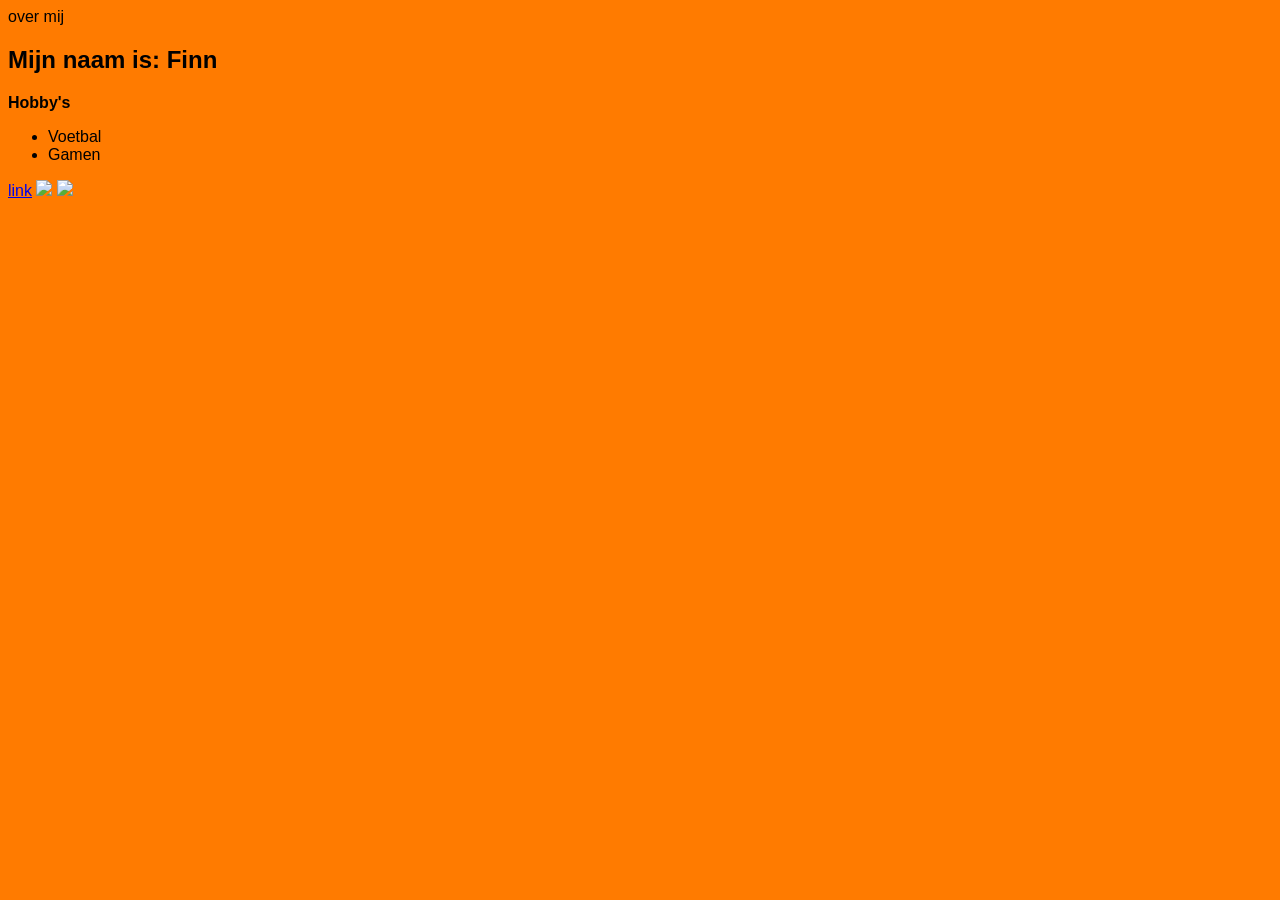
==== overMij/index.html @ 92cf0c7d "hoi" ====
<!DOCTYPE html>
<html>
    <head>
        <title>About</title>
        <link rel="stylesheet" href="overMij.css">
    </head>
    <body id="body">
        over mij
        <h2>Mijn naam is: <strong>Finn</strong></h2>
        <p><strong>Hobby's</strong></p>
        <ul>
            <li>Voetbal</li>
            <li>Gamen</li>
        </ul>
        <a href="https://www.csgaugustinus.nl/" target="_blank">link</a>

        <img src="https://encrypted-tbn0.gstatic.com/images?q=tbn:ANd9GcTm5hmq8UB0Q8FEoiqBS5T0t-ZL_IrOVgdB9UnqjF_6jg&s=10">
        <img src="https://encrypted-tbn0.gstatic.com/images?q=tbn:ANd9GcT_ot9XFIuooKQuuqaW-FmgaKfo6Sn8QOpXmw9nU9y1Pg&s=10"<a href="https://www.ekris.nl/over-ekris/vestigingen/groningen"></a>
    </body>
</html>
---- overMij/overMij.css ----
body {
    color: black;
    background-color: rgb(255, 123, 0);
    font-size: 1.0rem;
    font-family: Arial, sans-serif;
    font-variant: normal;
}
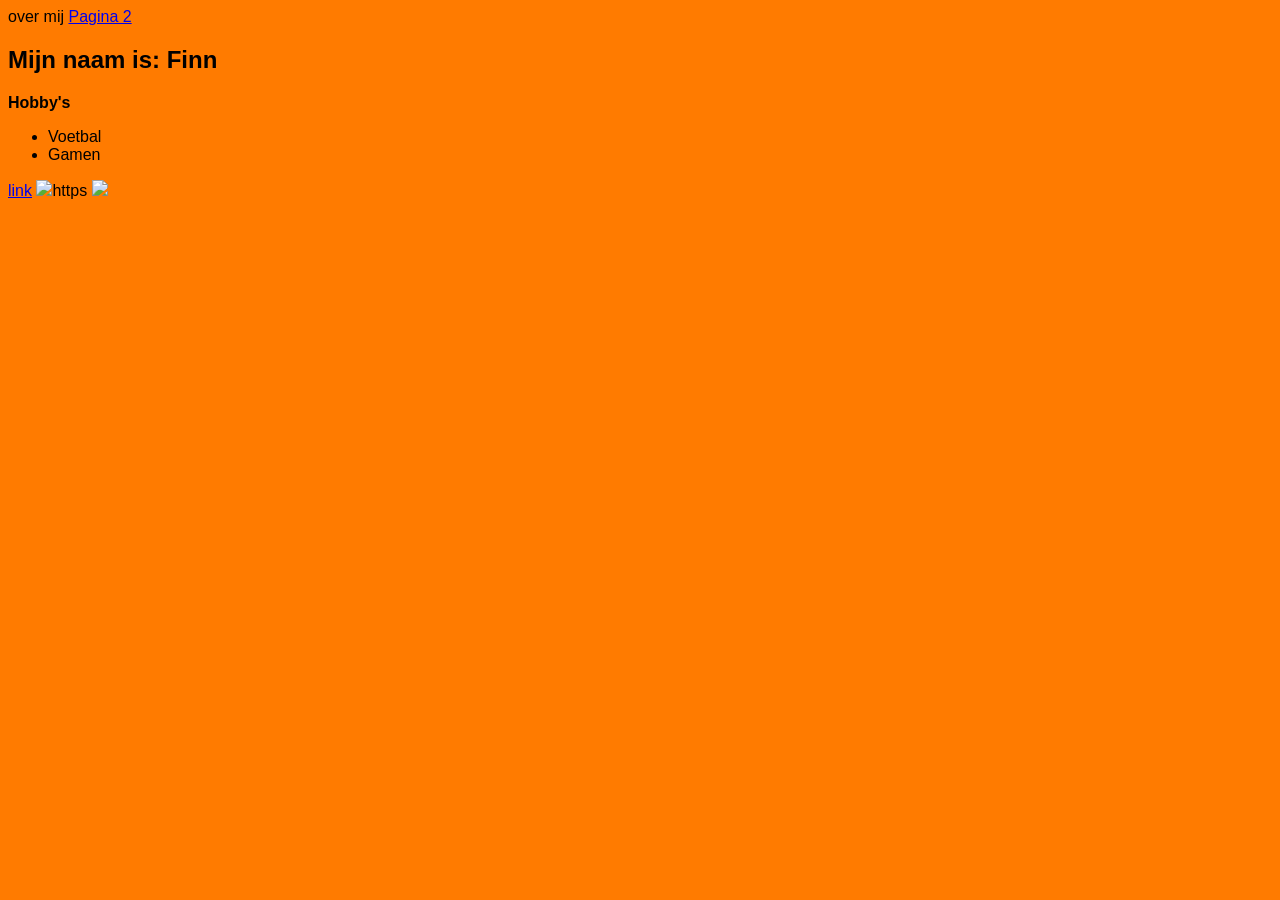
==== commit 89340d9d: "update 2" ====
--- a/overMij/index.html
+++ b/overMij/index.html
@@ -6,6 +6,7 @@
     </head>
     <body id="body">
         over mij
+        <a href="./Pagina2.html"> Pagina 2</a>
         <h2>Mijn naam is: <strong>Finn</strong></h2>
         <p><strong>Hobby's</strong></p>
         <ul>
@@ -14,7 +15,7 @@
         </ul>
         <a href="https://www.csgaugustinus.nl/" target="_blank">link</a>
 
-        <img src="https://encrypted-tbn0.gstatic.com/images?q=tbn:ANd9GcTm5hmq8UB0Q8FEoiqBS5T0t-ZL_IrOVgdB9UnqjF_6jg&s=10">
-        <img src="https://encrypted-tbn0.gstatic.com/images?q=tbn:ANd9GcT_ot9XFIuooKQuuqaW-FmgaKfo6Sn8QOpXmw9nU9y1Pg&s=10"<a href="https://www.ekris.nl/over-ekris/vestigingen/groningen"></a>
+        <img src="https://encrypted-tbn0.gstatic.com/images?q=tbn:ANd9GcTm5hmq8UB0Q8FEoiqBS5T0t-ZL_IrOVgdB9UnqjF_6jg&s=10">https
+        <a href="https://www.ekris.nl/over-ekris/vestigingen/groningen"><img src="https://encrypted-tbn0.gstatic.com/images?q=tbn:ANd9GcT_ot9XFIuooKQuuqaW-FmgaKfo6Sn8QOpXmw9nU9y1Pg&s=10"></a>
     </body>
 </html>
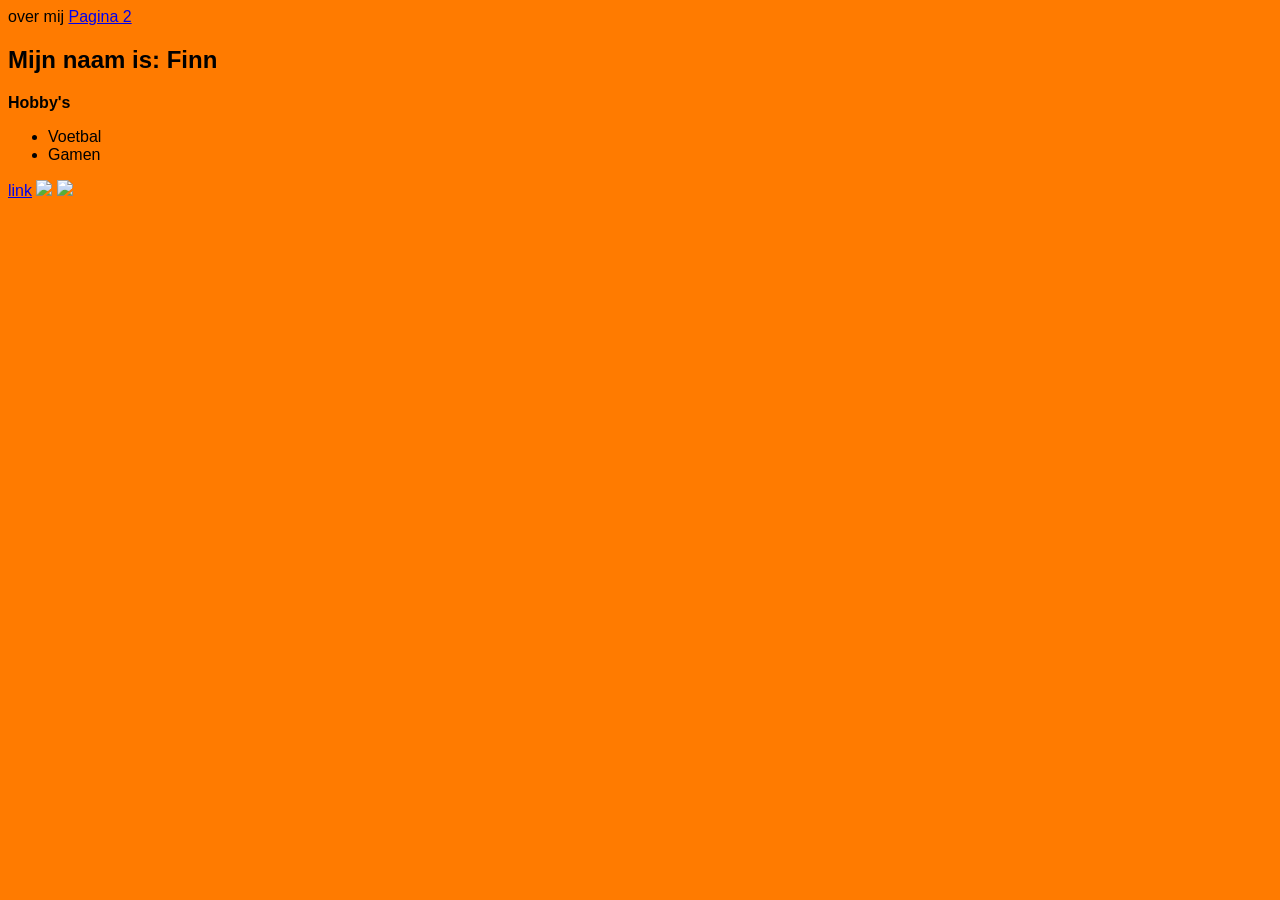
==== commit eb024bcb: "update 3" ====
--- a/overMij/index.html
+++ b/overMij/index.html
@@ -15,7 +15,7 @@
         </ul>
         <a href="https://www.csgaugustinus.nl/" target="_blank">link</a>
 
-        <img src="https://encrypted-tbn0.gstatic.com/images?q=tbn:ANd9GcTm5hmq8UB0Q8FEoiqBS5T0t-ZL_IrOVgdB9UnqjF_6jg&s=10">https
+        <img src="https://encrypted-tbn0.gstatic.com/images?q=tbn:ANd9GcTm5hmq8UB0Q8FEoiqBS5T0t-ZL_IrOVgdB9UnqjF_6jg&s=10">
         <a href="https://www.ekris.nl/over-ekris/vestigingen/groningen"><img src="https://encrypted-tbn0.gstatic.com/images?q=tbn:ANd9GcT_ot9XFIuooKQuuqaW-FmgaKfo6Sn8QOpXmw9nU9y1Pg&s=10"></a>
     </body>
 </html>
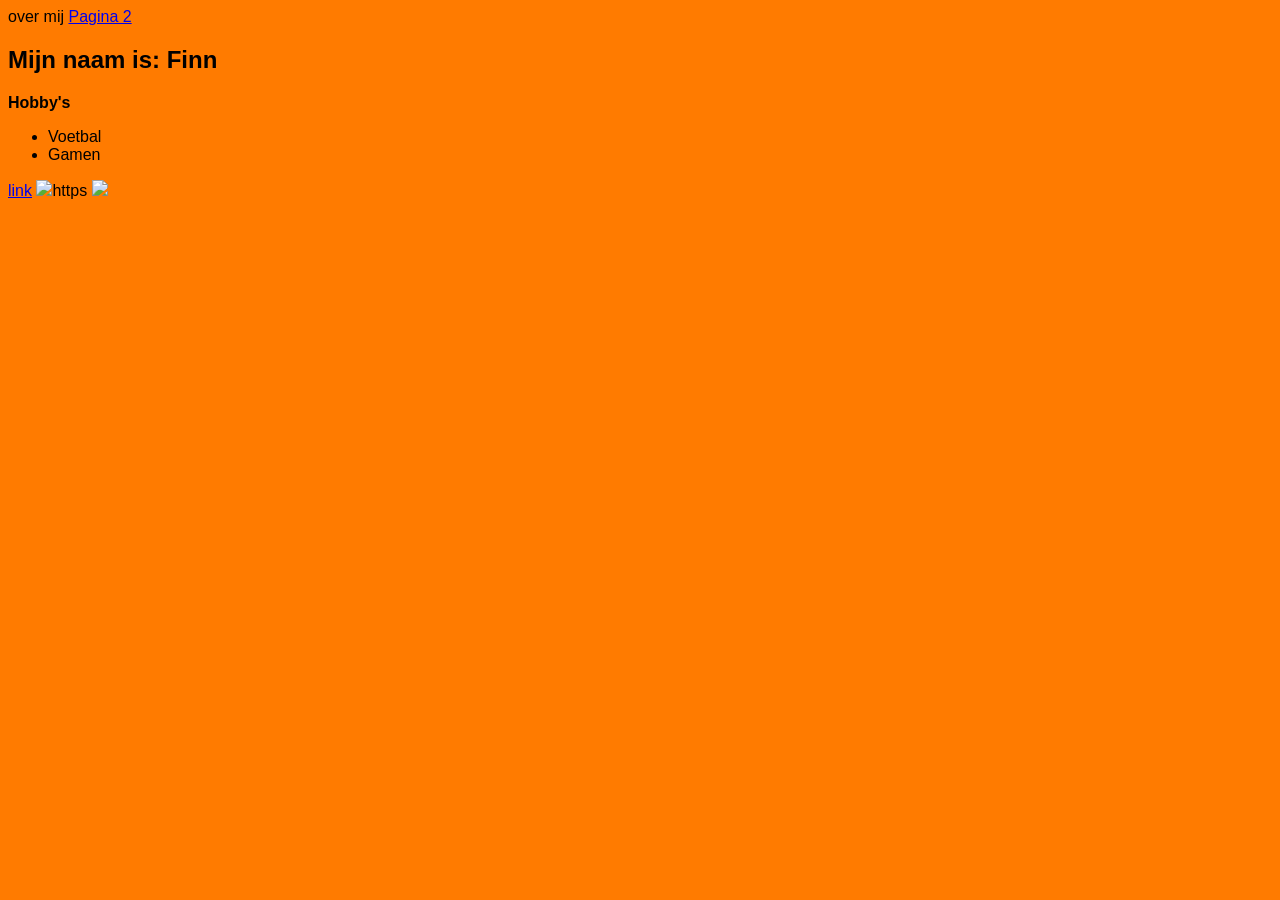
==== commit fb071087: "Update 3" ====
--- a/overMij/index.html
+++ b/overMij/index.html
@@ -15,7 +15,7 @@
         </ul>
         <a href="https://www.csgaugustinus.nl/" target="_blank">link</a>
 
-        <img src="https://encrypted-tbn0.gstatic.com/images?q=tbn:ANd9GcTm5hmq8UB0Q8FEoiqBS5T0t-ZL_IrOVgdB9UnqjF_6jg&s=10">
+        <img src="https://encrypted-tbn0.gstatic.com/images?q=tbn:ANd9GcTm5hmq8UB0Q8FEoiqBS5T0t-ZL_IrOVgdB9UnqjF_6jg&s=10">https
         <a href="https://www.ekris.nl/over-ekris/vestigingen/groningen"><img src="https://encrypted-tbn0.gstatic.com/images?q=tbn:ANd9GcT_ot9XFIuooKQuuqaW-FmgaKfo6Sn8QOpXmw9nU9y1Pg&s=10"></a>
     </body>
 </html>
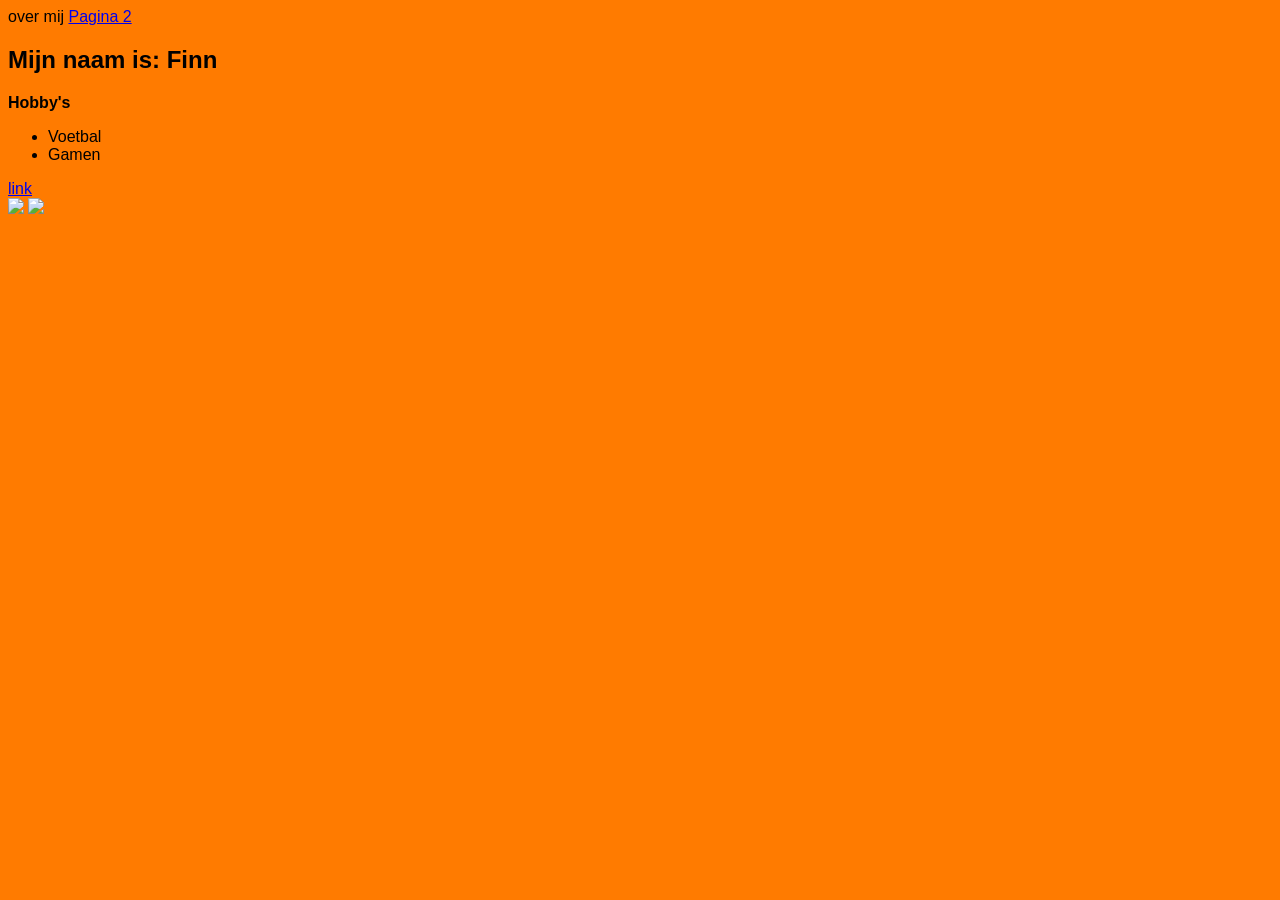
==== commit 332aebfd: "Update 4" ====
--- a/overMij/index.html
+++ b/overMij/index.html
@@ -13,9 +13,9 @@
             <li>Voetbal</li>
             <li>Gamen</li>
         </ul>
-        <a href="https://www.csgaugustinus.nl/" target="_blank">link</a>
+        <a href="https://www.csgaugustinus.nl/" target="_blank">link</a> <br>
 
-        <img src="https://encrypted-tbn0.gstatic.com/images?q=tbn:ANd9GcTm5hmq8UB0Q8FEoiqBS5T0t-ZL_IrOVgdB9UnqjF_6jg&s=10">https
+        <img src="https://encrypted-tbn0.gstatic.com/images?q=tbn:ANd9GcTm5hmq8UB0Q8FEoiqBS5T0t-ZL_IrOVgdB9UnqjF_6jg&s=10">
         <a href="https://www.ekris.nl/over-ekris/vestigingen/groningen"><img src="https://encrypted-tbn0.gstatic.com/images?q=tbn:ANd9GcT_ot9XFIuooKQuuqaW-FmgaKfo6Sn8QOpXmw9nU9y1Pg&s=10"></a>
     </body>
 </html>
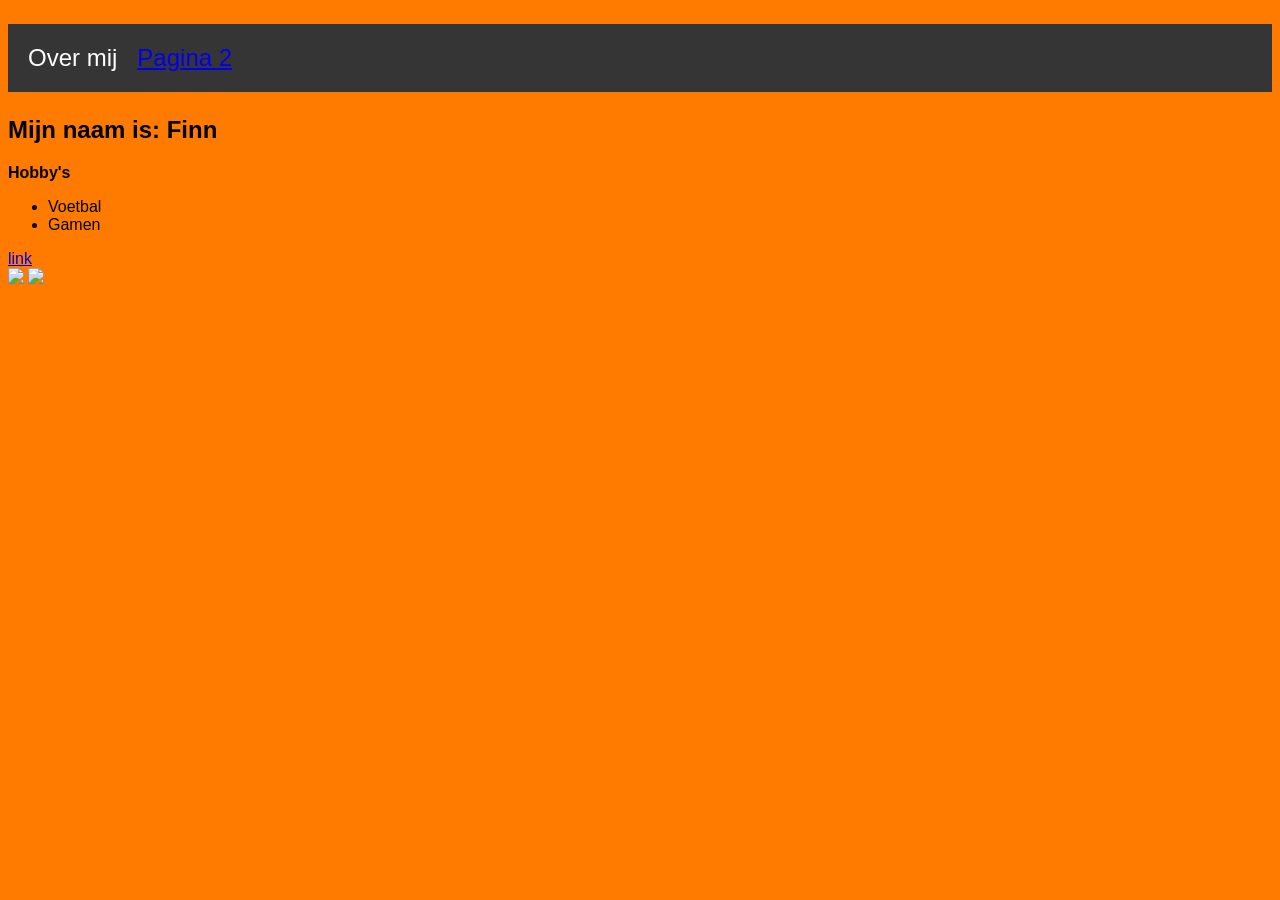
==== commit 6136711f: "Update 5" ====
--- a/overMij/index.html
+++ b/overMij/index.html
@@ -5,8 +5,11 @@
         <link rel="stylesheet" href="overMij.css">
     </head>
     <body id="body">
-        over mij
-        <a href="./Pagina2.html"> Pagina 2</a>
+        <ul id="Navigatie">
+        <li><a>Over mij</a></li>
+        <li><a href="./Pagina2.html"> Pagina 2</a></li>
+        </ul>
+    
         <h2>Mijn naam is: <strong>Finn</strong></h2>
         <p><strong>Hobby's</strong></p>
         <ul>
--- a/overMij/overMij.css
+++ b/overMij/overMij.css
@@ -4,4 +4,14 @@
     font-size: 1.0rem;
     font-family: Arial, sans-serif;
     font-variant: normal;
+}
+
+#Navigatie{
+ font-size: 1.5rem;
+ background-color: rgb(54, 53, 53);
+ color: white;
+ list-style: none;
+ display: flex;
+ padding: 20px;
+ gap: 20px;
 }
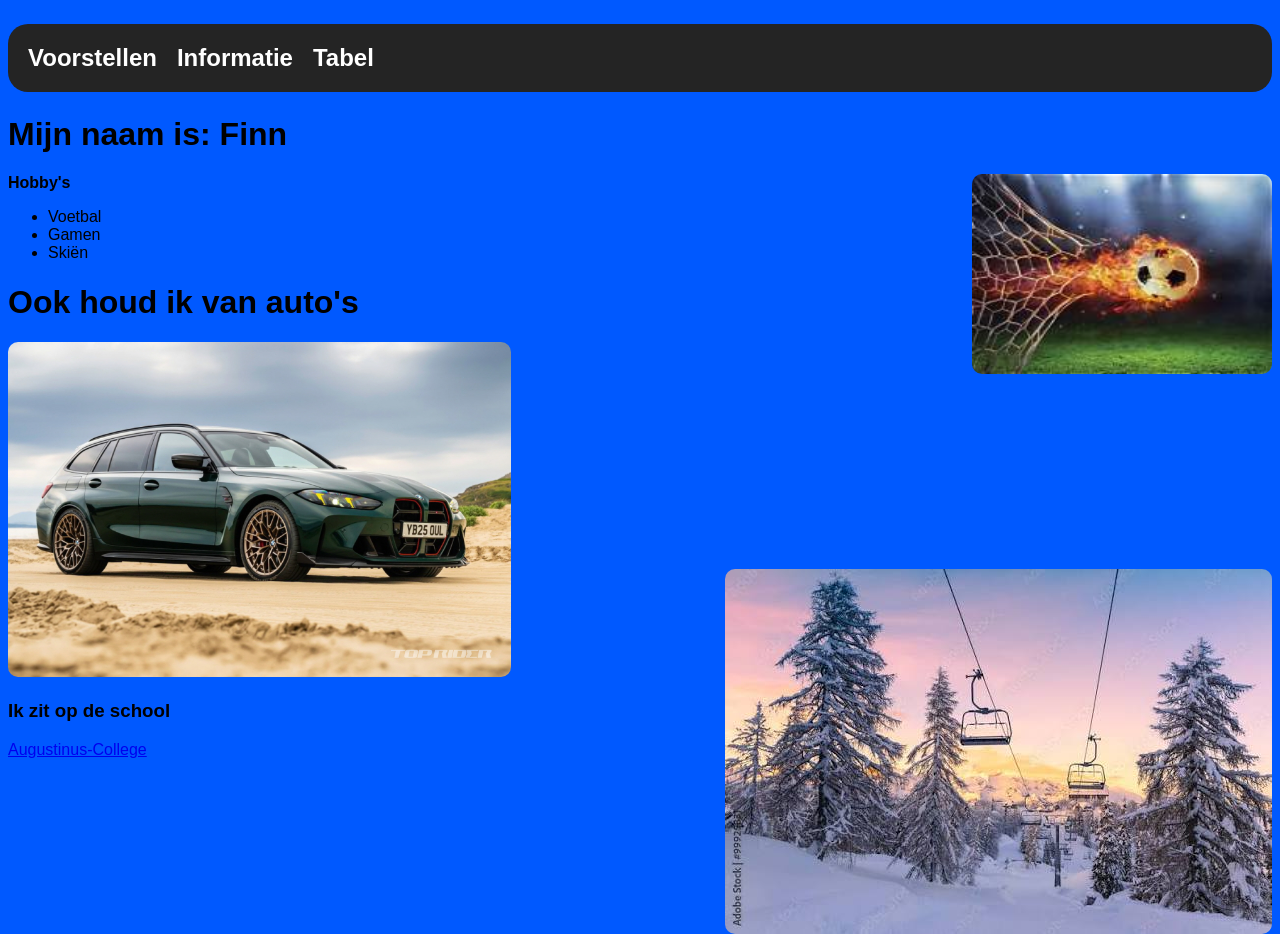
==== commit 9876b75c: "Laatste update voor inleveren TO" ====
--- a/overMij/index.html
+++ b/overMij/index.html
@@ -1,24 +1,43 @@
 <!DOCTYPE html>
 <html>
     <head>
-        <title>About</title>
+        <title>Voorstellen</title>
         <link rel="stylesheet" href="overMij.css">
     </head>
     <body id="body">
-        <ul id="Navigatie">
-        <li><a>Over mij</a></li>
-        <li><a href="./Pagina2.html"> Pagina 2</a></li>
-        </ul>
+        
+        <!-- navigatie -->
+    <ul id="Navigatie">
+        <li><a href="./index.html">Voorstellen</a></li>
+        <li><a href="./informatie.html">Informatie</a></li>
+        <li><a href="./tabel.html">Tabel</a></li>
+    </ul>
     
-        <h2>Mijn naam is: <strong>Finn</strong></h2>
+            <!-- Naam -->
+        <h1>Mijn naam is: <strong>Finn</strong></h1>
+
+        <!-- Voetbal plaatje -->
+<img id="Voetbal-Plaatje"  src="./Plaatjes/Voetbal-plaatje.jpg">
+
         <p><strong>Hobby's</strong></p>
+        
         <ul>
             <li>Voetbal</li>
             <li>Gamen</li>
+            <li>Ski&euml;n</li>
         </ul>
-        <a href="https://www.csgaugustinus.nl/" target="_blank">link</a> <br>
 
-        <img src="https://encrypted-tbn0.gstatic.com/images?q=tbn:ANd9GcTm5hmq8UB0Q8FEoiqBS5T0t-ZL_IrOVgdB9UnqjF_6jg&s=10">
-        <a href="https://www.ekris.nl/over-ekris/vestigingen/groningen"><img src="https://encrypted-tbn0.gstatic.com/images?q=tbn:ANd9GcT_ot9XFIuooKQuuqaW-FmgaKfo6Sn8QOpXmw9nU9y1Pg&s=10"></a>
+        <!-- Auto gedeelte met link -->
+    <h1>Ook houd ik van auto's</h1>
+        <a href="https://www.ekris.nl/over-ekris/vestigingen/groningen"><img id="BMW-plaatje" src="Plaatjes/Bmw plaatje 1.jpg"></a>
+
+        <!-- School -->
+<h3>Ik zit op de school</h3>
+<a href="https://www.csgaugustinus.nl/" target="_blank">Augustinus-College</a> <br>
+
+<!-- ski plaatje rechtsonderin -->
+<img id="Ski-Plaatje" src="./Plaatjes/Ski_Trees.jpg">
+
+
     </body>
 </html>
--- a/overMij/overMij.css
+++ b/overMij/overMij.css
@@ -1,17 +1,64 @@
 body {
     color: black;
-    background-color: rgb(255, 123, 0);
+    background-color: rgb(0, 89, 255);
     font-size: 1.0rem;
     font-family: Arial, sans-serif;
     font-variant: normal;
 }
 
-#Navigatie{
+#Navigatie {
  font-size: 1.5rem;
- background-color: rgb(54, 53, 53);
+ background-color: rgb(36, 36, 36);
  color: white;
  list-style: none;
  display: flex;
  padding: 20px;
  gap: 20px;
+ border-radius: 20px;
+}
+
+#Navigatie a {
+    color: white;
+    text-decoration: none;
+    font-weight: bold;
+}
+
+#Navigatie a:hover {
+color: rgb(250, 133, 0);
+text-decoration: underline;
+}
+
+#Tabel {
+    color: black;
+    border-color: black;
+    background-color: gray;
+}
+
+#border {
+    color: black;
+    border-color: black;
+}
+
+#Voetbal-Plaatje {
+    width: 300px;
+    height: 200px;
+    float: right;
+    border-radius: 10px;
+}
+
+#BMW-plaatje{
+    border-radius: 10px;
+    height: 335px;
+}
+
+#Ski-Plaatje {
+    float: right;
+    margin-top: -190px;
+    border-radius: 10px;
+}
+
+#Copyright {
+    color: white;
+    float: left;
+    margin-top: 455px;
 }
